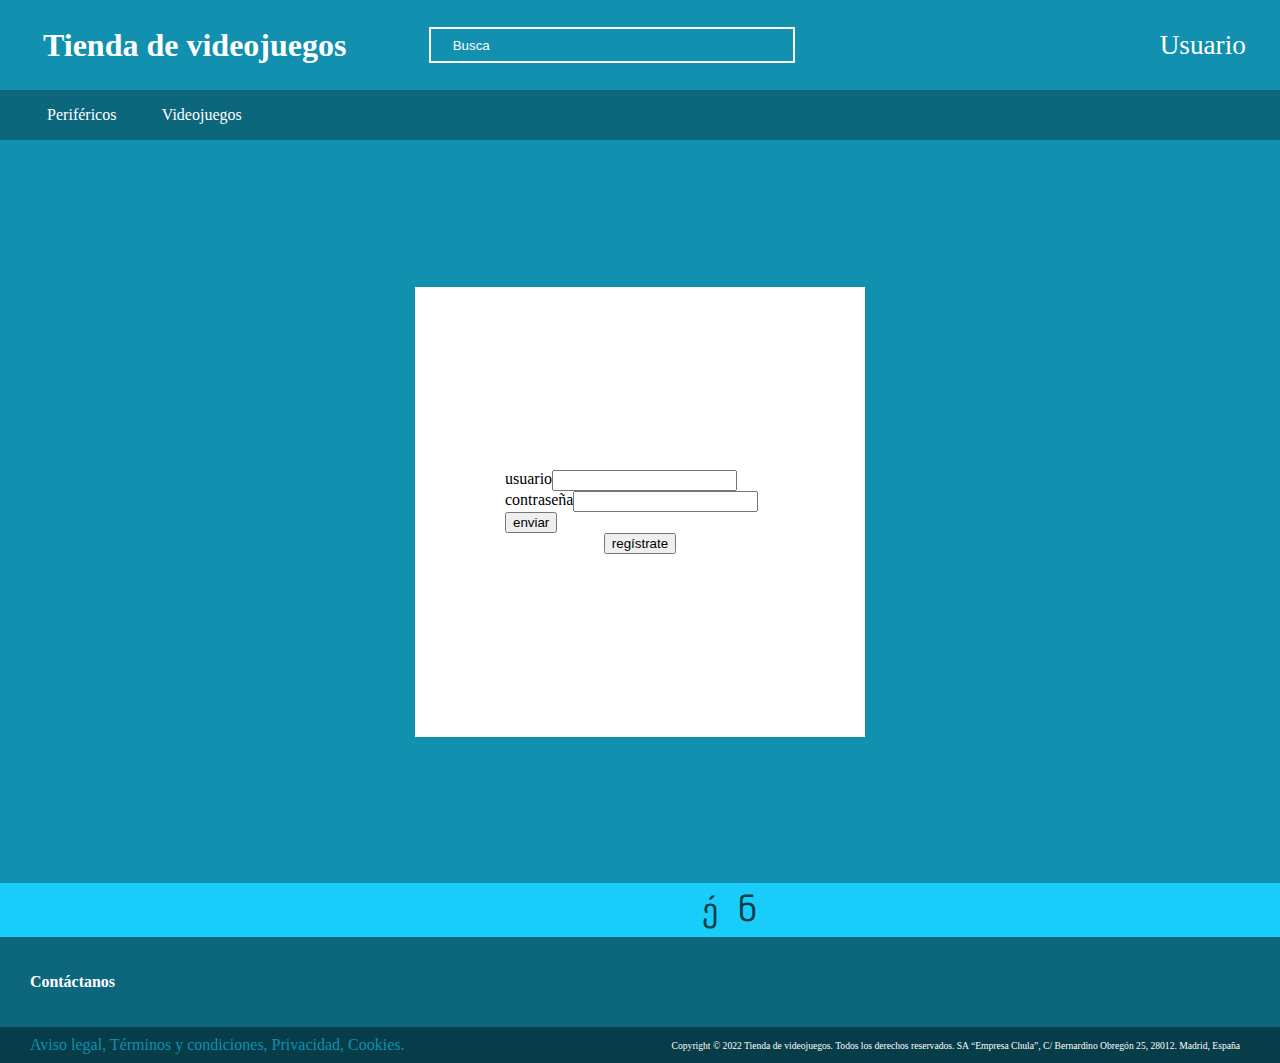
==== html/login.html @ 286314bf "añadida maqueta login" ====
<!DOCTYPE html>
<html lang="en">
  <head>
    <meta charset="UTF-8" />
    <meta http-equiv="X-UA-Compatible" content="IE=edge" />
    <meta name="viewport" content="width=device-width, initial-scale=1.0" />
    <title>Login</title>
		<link rel="stylesheet" href="./../css/style.css">
		<link rel="stylesheet" href="./../css/login.css">
		<link rel="stylesheet" href="./../css/fontawesome/css/all.css">
		<script defer src="../js/login.js"></script>
  </head>
  <body>
		<nav class="contenedor">
			<div class="contenedor" id="miniHeader">
					<a href="index.html" class="contenedor">
							<img src="">
							<h1>Tienda de videojuegos</h1>
					</a>
					<form action="" class="contenedor">
							<input type="text" placeholder="Busca">
					</form>
					<div class="contenedor" id="usuarioCarrito">
							<a href="#" class="contenedor"><i class="fas fa-shopping-bag"></i></a>
							<a href="#" class="contenedor">
									<i class="fas fa-user"></i>
									<p>Usuario</p>
							</a>
					</div>
			</div>
			<div class="contenedor" id="miniNav">
					<ul class="contenedor">
							<a href="perifericos.html" class="contenedor">
									<li>Periféricos <i class="fas fa-headset"></i></li>
							</a>
							<a href="videojuegos.html" class="contenedor">
									<li>Videojuegos <i class="fas fa-gamepad"></i></li>
							</a>
					</ul>
			</div>
	</nav>
	<main class="contenedor">
		<div class="contenedor" id="login">
			<form action="" method="" class="contenedor">
				<label for="usuario">usuario</label>
				<input type="text" name="usuario">
				<label for="psswd">contraseña</label>
				<input type="password" name="psswd">
				<input type="button" value="enviar">
			</form>
			<button onclick="cambio()">regístrate</button>
		</div>
		<div class="contenedor" id="registrarse">
			<form action="" method="" class="contenedor">
				<label for="correo">correo</label>
				<input type="text" name="correo">
				<label for="usuario">usuario</label>
				<input type="text" name="usuario">
				<label for="psswd">contraseña</label>
				<input type="password" name="psswd">
				<input type="button" value="enviar">
			</form>
			<button onclick="cambio()">logeate</button>
		</div>
	</main>
	<footer class="contenedor">
		<div class="contenedor" id="redes">
				<div class="contenedor" id="vainas">
						<i class="fab fa-facebook-square"></i>
						<i class="fab fa-instagram-square"></i>
						<i class="fab fa-twitter-square"></i>
						<i class="fab fa-reddit-square"></i>
						<i class="fab fa-youtube-square"></i>
						<i class="fab fa-whatsapp-square"></i>
				</div>
		</div>
		<div class="contenedor" id="contacto">
				<h5><a href="contacto.html">Contáctanos</a></h5>
		</div>
		<div class="contenedor" id="avisos">
				<span><a href="">Aviso legal</a>, <a href="">Términos y condiciones</a>, <a href="">Privacidad</a>, <a
								href="">Cookies</a>.</span>
				<p>Copyright © 2022 Tienda de videojuegos. Todos los derechos reservados. SA “Empresa Chula”, C/ Bernardino
						Obregón 25, 28012. Madrid, España</p>
		</div>
</footer>
	</body>
</html>
---- css/style.css ----
body {
    min-height: 100vh;
    margin: 0px;
    color: white;
}

/* caracteristicas globales */
.contenedor {
    display: flex;
}

a {
    text-decoration: none;
    color: white;
}

p, h2 {
    margin: 0px;
}

/* nav */
nav {
    justify-content: space-between;
    flex-wrap: wrap;
}

nav a {
    justify-content: center;
    align-items: center;
}

#miniHeader {
    background-color: #1190af;
    justify-content: space-between;
    width: 100vw;
    height: 10vh;
}

h1 {
    margin: 0px 43px;
}

nav form {
    align-items: center;
    height: 100%;
    width: 40%;
}

nav form input {
    color: rgb(200, 200, 200);
    background-color: #1190af;
    border: 2px solid white;
    text-indent: 20px;
    height: 30px;
    width: 70%;
}

nav form input::placeholder {
    color: white;
}

nav form input:hover::placeholder {
    color: rgb(200, 200, 200);
}

#usuarioCarrito {
    justify-content: space-around;
    font-size: 1.7em;
    width: 300px;
}

#usuarioCarrito a {
    justify-content: center;
    flex-grow: 1;
}

#usuarioCarrito a:hover {
    color: #19cdfa;
    font-size: 1.05em;
    background-color: #0d738c;
}

nav a[class="contenedor"] >i {
    width: 20%;
}

#miniNav {
    background-color: #0c667c;
    justify-content: flex-start;
    width: 100vw;
    height: 50px;
}

#miniNav ul {
    justify-content: center;
    width: 300px;
}

nav ul a {
    width: 120px;
}

nav ul a:hover {
    font-size: 1.05em;
    color: #19cdfa;
    background-color: #073c49;
}

nav ul {
    padding: 0px;
    margin: 0px;
}

nav li {
    list-style-type: none;
}

/* header */
header {
    background-color: #1190af;
}

header img{
    width: 100%;
}

/* lo siguiente */
main {
    background-color: #1190af;
    min-height: calc(80vh + 23px);
}

section {
    width: 100%;
    height: 100vh;
}

section h2 {
    font-size: 3em;
    padding: 30px 0px;
    text-align: center;
}

section > div {
    justify-content: space-around;
    align-items: center;
    border: 2px solid white;
    background-color: #0c667c;
    margin: 0px 70px;
    height: 70vh;
}

/* cards */
.card {
    flex-wrap: wrap;
    border: 0px solid white;
    width: 275px;
    height: 80%;
    padding: 0px;
    margin: 0px;
}

.card-imagen {
    background-size: cover;
    width: 100%;
    height: 70%
}

#uno {
    background-image: url(./../img/EldenRing.jpeg);
}

#dos {
    background-image: url(./../img/GTAV.jpeg);
}

#tres {
    background-image: url(./../img/logitechcopia.png);
}

#cuatro {
    background-image: url(./../img/corsair.jpeg);
}

.card-texto {
    flex-wrap: wrap;
    background-color: #1190af;
    height: 30%;
    width: 100%;
}

.card-texto p:nth-child(odd) {
    padding-top: 5%;
    text-align: right;
    padding-right: 5%;
    height: 20%;
    width: 100%;
}

.card-texto :nth-child(2) {
    height: 40%;
    padding-left: 5%;
    width: 100%;
}

/* footer */
footer {
    flex-direction: column;
    height: 20vh;
}

footer>div {
    background-color: #1190af;
    height: 10px;
}

#redes {
    justify-content: center;
    font-size: 2em;
    align-items: center;
    color: #073c49;
    background-color: #19cdfa;
    height: 30%;
}

#vainas {
    gap: 20px;
    width: fit-content;
}

#contacto {
    align-items: center;
    font-size: larger;
    text-indent: 30px;
    background-color: #0c667c;
    height: 50%;
}

h5 {
    display: flex;
    align-items: center;
    margin: 0px;
    height: 100%;
}

h5 a:hover {
    font-size: 1.05em;
}

#avisos {
    justify-content: space-between;
    align-items: center;
    color: white;
    background-color: #073c49;
    height: 20%;
}

#avisos a {
    color: #1190af;
}

#avisos span {
    color: #1190af;
    text-indent: 30px;
}

#avisos p {
    padding-right: 30px;
    margin: 0px 10px;
    font-size: 0.6em;
}

@media screen and (max-width: 1040px) {

    nav.contenedor form {
        display: none;
    }
    
    #avisos span {
        font-size: 0.6em;
    }
    
}

@media screen and (max-width: 873px) {

    #contacto {
        height: 35%;
    }

    #avisos {
        flex-wrap: wrap;
        height: 35%;
    }

    #avisos span {
        width: 100%;
        text-indent: 10px;
    }

}
---- css/login.css ----
main {
	justify-content: center;
	align-items: center;
}

#login {
	flex-direction: column;
	justify-content: center;
	align-items: center;
	background-color: white;
	height: 450px;
	width: 450px;
	color: black;
}

#login>form {
	flex-wrap: wrap;
	width: 60%;
}

#registrarse {
	display: none;
	flex-direction: column;
	justify-content: center;
	align-items: center;
	background-color: white;
	height: 450px;
	width: 450px;
	color: black;
}

#registrarse>form {
	flex-wrap: wrap;
	width: 60%;
}
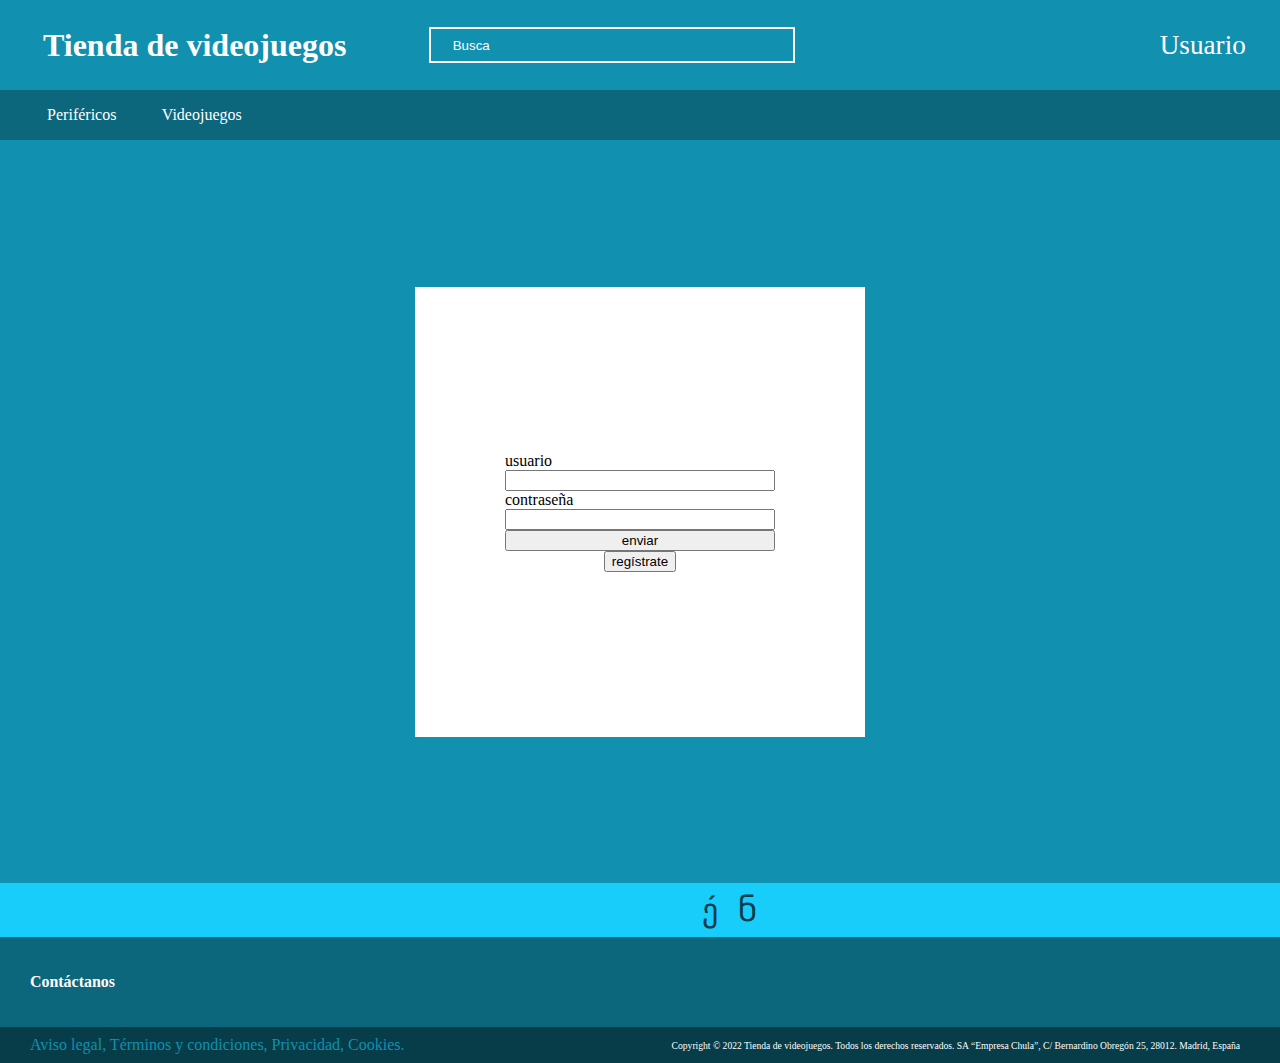
==== commit a3362f11: "version 1" ====
--- a/html/login.html
+++ b/html/login.html
@@ -5,84 +5,89 @@
     <meta http-equiv="X-UA-Compatible" content="IE=edge" />
     <meta name="viewport" content="width=device-width, initial-scale=1.0" />
     <title>Login</title>
-		<link rel="stylesheet" href="./../css/style.css">
-		<link rel="stylesheet" href="./../css/login.css">
-		<link rel="stylesheet" href="./../css/fontawesome/css/all.css">
-		<script defer src="../js/login.js"></script>
+    <link rel="stylesheet" href="./../css/style.css" />
+    <link rel="stylesheet" href="./../css/login.css" />
+    <link rel="stylesheet" href="./../css/fontawesome/css/all.css" />
+    <link rel="shortcut icon" href="#" type="image/x-icon" />
+    <script defer src="../js/login.js"></script>
   </head>
   <body>
-		<nav class="contenedor">
-			<div class="contenedor" id="miniHeader">
-					<a href="index.html" class="contenedor">
-							<img src="">
-							<h1>Tienda de videojuegos</h1>
-					</a>
-					<form action="" class="contenedor">
-							<input type="text" placeholder="Busca">
-					</form>
-					<div class="contenedor" id="usuarioCarrito">
-							<a href="#" class="contenedor"><i class="fas fa-shopping-bag"></i></a>
-							<a href="#" class="contenedor">
-									<i class="fas fa-user"></i>
-									<p>Usuario</p>
-							</a>
-					</div>
-			</div>
-			<div class="contenedor" id="miniNav">
-					<ul class="contenedor">
-							<a href="perifericos.html" class="contenedor">
-									<li>Periféricos <i class="fas fa-headset"></i></li>
-							</a>
-							<a href="videojuegos.html" class="contenedor">
-									<li>Videojuegos <i class="fas fa-gamepad"></i></li>
-							</a>
-					</ul>
-			</div>
-	</nav>
-	<main class="contenedor">
-		<div class="contenedor" id="login">
-			<form action="" method="" class="contenedor">
-				<label for="usuario">usuario</label>
-				<input type="text" name="usuario">
-				<label for="psswd">contraseña</label>
-				<input type="password" name="psswd">
-				<input type="button" value="enviar">
-			</form>
-			<button onclick="cambio()">regístrate</button>
-		</div>
-		<div class="contenedor" id="registrarse">
-			<form action="" method="" class="contenedor">
-				<label for="correo">correo</label>
-				<input type="text" name="correo">
-				<label for="usuario">usuario</label>
-				<input type="text" name="usuario">
-				<label for="psswd">contraseña</label>
-				<input type="password" name="psswd">
-				<input type="button" value="enviar">
-			</form>
-			<button onclick="cambio()">logeate</button>
-		</div>
-	</main>
-	<footer class="contenedor">
-		<div class="contenedor" id="redes">
-				<div class="contenedor" id="vainas">
-						<i class="fab fa-facebook-square"></i>
-						<i class="fab fa-instagram-square"></i>
-						<i class="fab fa-twitter-square"></i>
-						<i class="fab fa-reddit-square"></i>
-						<i class="fab fa-youtube-square"></i>
-						<i class="fab fa-whatsapp-square"></i>
-				</div>
-		</div>
-		<div class="contenedor" id="contacto">
-				<h5><a href="contacto.html">Contáctanos</a></h5>
-		</div>
-		<div class="contenedor" id="avisos">
-				<span><a href="">Aviso legal</a>, <a href="">Términos y condiciones</a>, <a href="">Privacidad</a>, <a
-								href="">Cookies</a>.</span>
-				<p>Copyright © 2022 Tienda de videojuegos. Todos los derechos reservados. SA “Empresa Chula”, C/ Bernardino
-						Obregón 25, 28012. Madrid, España</p>
-		</div>
-</footer>
-	</body>
+    <nav class="contenedor">
+      <div class="contenedor" id="miniHeader">
+        <a href="index.html" class="contenedor">
+          <img src="" />
+          <h1>Tienda de videojuegos</h1>
+        </a>
+        <form action="" class="contenedor">
+          <input type="text" placeholder="Busca" />
+        </form>
+        <div class="contenedor" id="usuarioCarrito">
+          <a href="#" class="contenedor"><i class="fas fa-shopping-bag"></i></a>
+          <a href="#" class="contenedor">
+            <i class="fas fa-user"></i>
+            <p>Usuario</p>
+          </a>
+        </div>
+      </div>
+      <div class="contenedor" id="miniNav">
+        <ul class="contenedor">
+          <a href="perifericos.html" class="contenedor">
+            <li>Periféricos <i class="fas fa-headset"></i></li>
+          </a>
+          <a href="videojuegos.html" class="contenedor">
+            <li>Videojuegos <i class="fas fa-gamepad"></i></li>
+          </a>
+        </ul>
+      </div>
+    </nav>
+    <main class="contenedor">
+      <div class="contenedor" id="login">
+        <form action="" method="">
+          <label for="usuario">usuario</label>
+          <input type="text" name="usuario" />
+          <label for="psswd">contraseña</label>
+          <input type="password" name="psswd" />
+          <input type="button" value="enviar" />
+        </form>
+        <button onclick="cambio()">regístrate</button>
+      </div>
+      <div class="contenedor" id="registrarse">
+        <form action="" method="">
+          <label for="correo">correo</label>
+          <input type="text" name="correo" />
+          <label for="usuario">usuario</label>
+          <input type="text" name="usuario" />
+          <label for="psswd">contraseña</label>
+          <input type="password" name="psswd" />
+          <input type="button" value="enviar" />
+        </form>
+        <button onclick="cambio()">logeate</button>
+      </div>
+    </main>
+    <footer class="contenedor">
+      <div class="contenedor" id="redes">
+        <div class="contenedor" id="vainas">
+          <i class="fab fa-facebook-square"></i>
+          <i class="fab fa-instagram-square"></i>
+          <i class="fab fa-twitter-square"></i>
+          <i class="fab fa-reddit-square"></i>
+          <i class="fab fa-youtube-square"></i>
+          <i class="fab fa-whatsapp-square"></i>
+        </div>
+      </div>
+      <div class="contenedor" id="contacto">
+        <h5><a href="contacto.html">Contáctanos</a></h5>
+      </div>
+      <div class="contenedor" id="avisos">
+        <span
+          ><a href="">Aviso legal</a>, <a href="">Términos y condiciones</a>,
+          <a href="">Privacidad</a>, <a href="">Cookies</a>.</span
+        >
+        <p>
+          Copyright © 2022 Tienda de videojuegos. Todos los derechos reservados.
+          SA “Empresa Chula”, C/ Bernardino Obregón 25, 28012. Madrid, España
+        </p>
+      </div>
+    </footer>
+  </body>
 </html>
--- a/css/style.css
+++ b/css/style.css
@@ -2,6 +2,7 @@
     min-height: 100vh;
     margin: 0px;
     color: white;
+    font-family: 'Times New Roman', Times, serif;
 }
 
 /* caracteristicas globales */
--- a/css/login.css
+++ b/css/login.css
@@ -14,7 +14,7 @@
 }
 
 #login>form {
-	flex-wrap: wrap;
+	display: grid;
 	width: 60%;
 }
 
@@ -30,6 +30,6 @@
 }
 
 #registrarse>form {
-	flex-wrap: wrap;
+	display: grid;
 	width: 60%;
 }